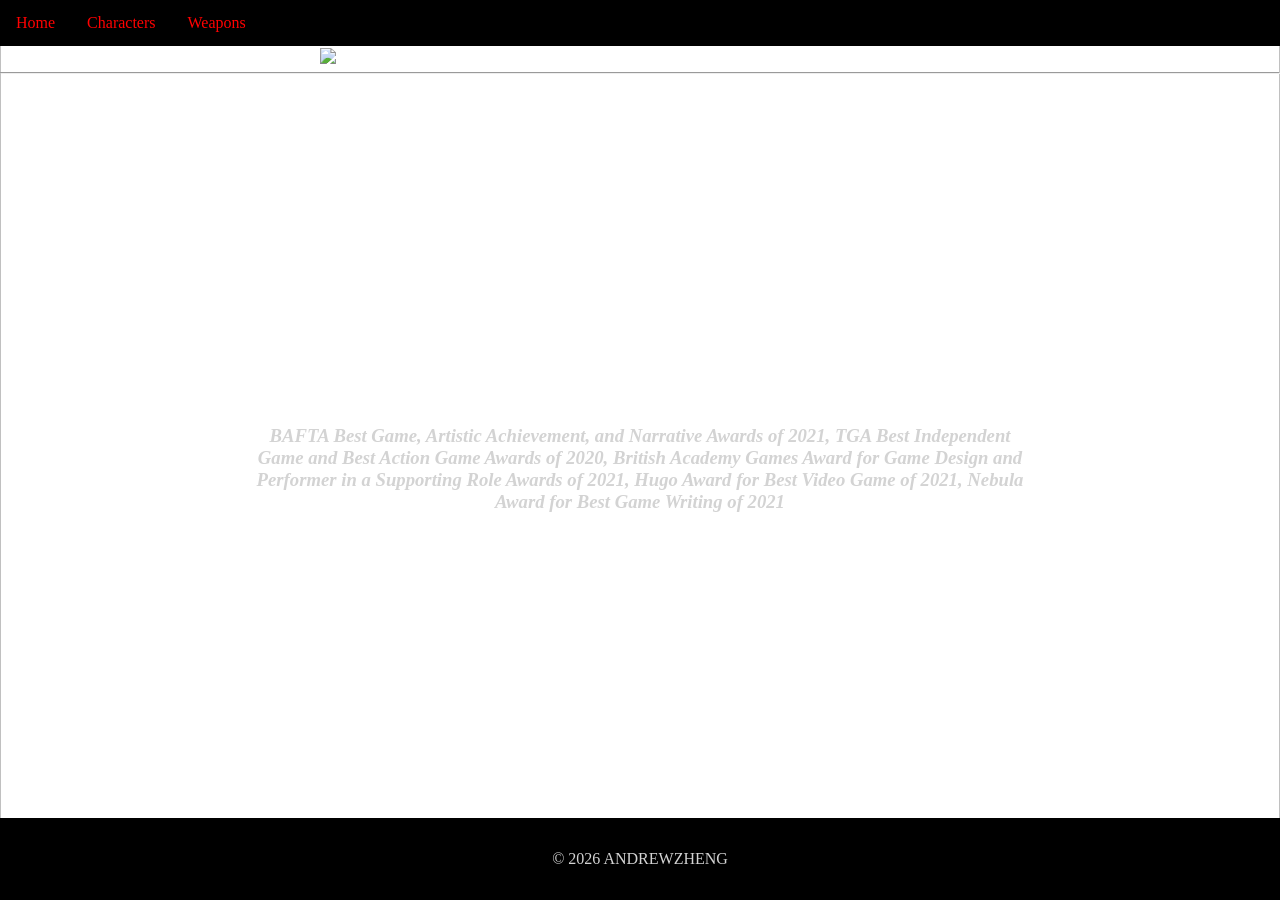
==== index.html @ 6caec270 "Changes made to HTML and CSS" ====
<!DOCTYPE html>
<html lang="en">
<head>
    <meta charset="UTF-8">
    <title>JS | Variables and Methods</title>
    <script src="script.js" defer></script>
    <link rel="stylesheet" href="styles.css">
</head>
<body>
    <img id="background" src="https://i.namu.wiki/i/G4SWjWWQKvewZhPCbFem31Sph-MucBKF8w7-qSx5b7UtELdma9uxGywZLRSP6BRT7SeltkXGlHwE5ADoITKb5Q.webp">
    <nav>
        <ul>
            <li><a href="index.html">Home</a></li>
            <li><a href="characters.html">Characters</a></li>
            <li><a href="weapons.html">Weapons</a></li>
        </ul>
    </nav>
    <main>
    <img id="logo" src="https://upload.wikimedia.org/wikipedia/commons/1/13/Hades_logo.png">
    <h3 id="awards">BAFTA Best Game, Artistic Achievement, and Narrative Awards of 2021, TGA Best Independent Game and Best Action Game Awards of 2020, British Academy Games Award for Game Design and Performer in a Supporting Role Awards of 2021, Hugo Award for Best Video Game of 2021, Nebula Award for Best Game Writing of 2021</h3>
    <hr>
    </main>
</body>

<footer>
    <p id="copyright">&copy; 2026 ANDREWZHENG</p>
</footer>

</html>
---- styles.css ----
html,body{
    margin:0;
    padding:0;
}

nav {
    position: fixed;
    top: 0;
    left: 0;
    width: 100%;
    background-color: black;       
    z-index: 1000;                
}

body > main,            
body > .content {
    padding-top: 48px;     
    padding-bottom: 48px;
}

footer {
    position: fixed;
    bottom: 0;
    left: 0;
    width: 100%;
    background-color: black;
    z-index: 1000;
}

#logo {
    display: block;
    margin-left: auto;
    margin-right: auto;
    width: 50%;
}

#awards {
    position: fixed;
    top: 50%;
    left: 50%;
    transform: translate(-50%, -50%);
    width: 60%;
    max-width: 800px;
    color: #d3d3d3;
    text-align: center;
    font-style: italic;
    z-index: 500;
}

#background{
    position: fixed;
    top: 0;
    left: 0;
    width: 100%;
    height: 100%;
    z-index: -1;
    background-size: cover;
}

#copyright {
    text-align: center;
    color: #d3d3d3;
    padding:16px;
    background-color: black;
}

ul{
    list-style-type: none;
    margin: 0;
    padding: 0;
    overflow: hidden;
    background-color: black;
}

li {
    float: left;
}

li a {
    display: block;
    color: #ff0000;
    text-align: center;
    padding: 14px 16px;
    text-decoration: none;
}

li hover{
    background-color: #111;
}

li a.active {
    background-color: #ff000054;
   color: #000000;
}
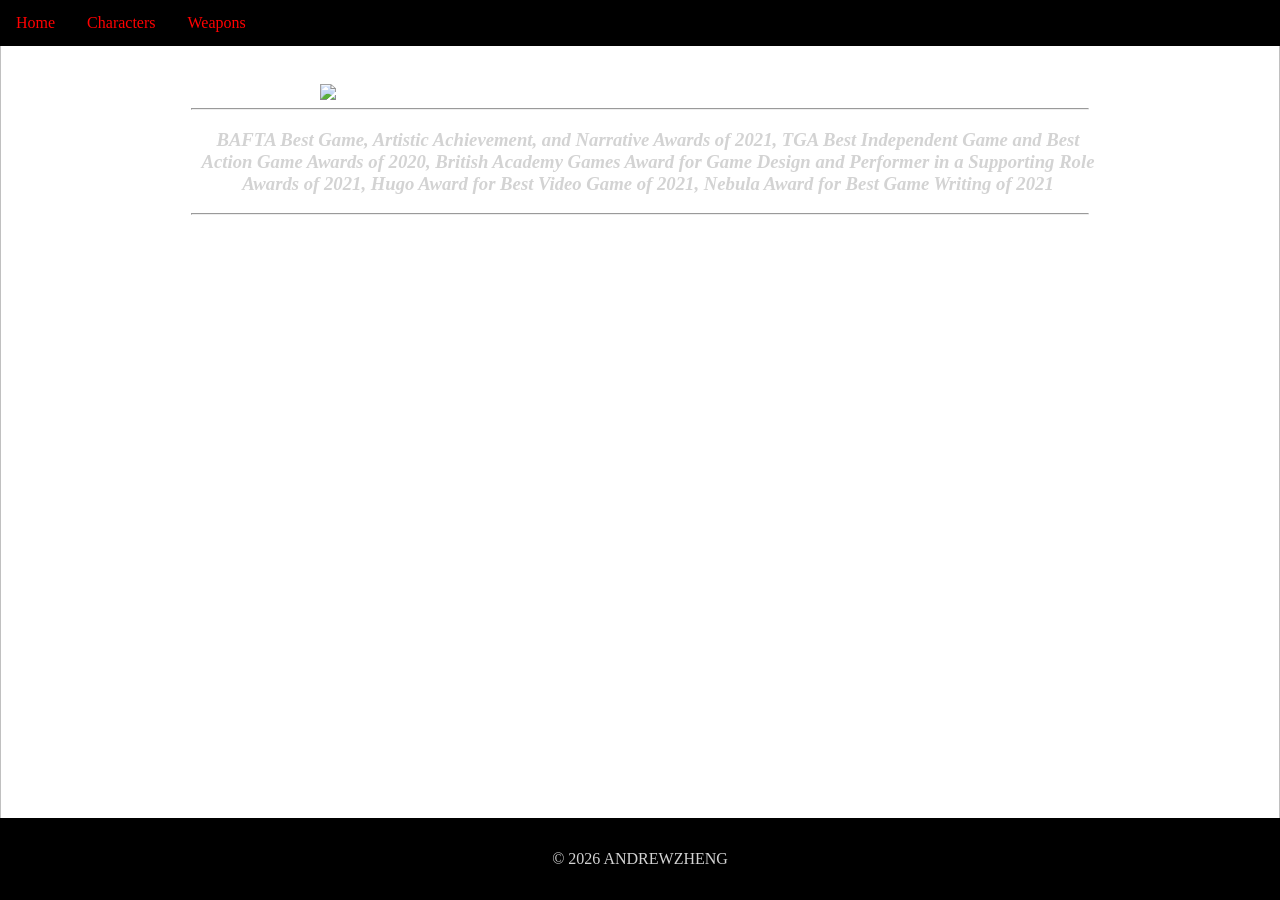
==== commit d7d34d7d: "Checkpoint from VS Code for cloud agent session" ====
--- a/index.html
+++ b/index.html
@@ -16,9 +16,11 @@
         </ul>
     </nav>
     <main>
+    <br><br>
     <img id="logo" src="https://upload.wikimedia.org/wikipedia/commons/1/13/Hades_logo.png">
+    <hr class="indexline">
     <h3 id="awards">BAFTA Best Game, Artistic Achievement, and Narrative Awards of 2021, TGA Best Independent Game and Best Action Game Awards of 2020, British Academy Games Award for Game Design and Performer in a Supporting Role Awards of 2021, Hugo Award for Best Video Game of 2021, Nebula Award for Best Game Writing of 2021</h3>
-    <hr>
+    <hr class="indexline">
     </main>
 </body>
 
--- a/styles.css
+++ b/styles.css
@@ -35,16 +35,11 @@
 }
 
 #awards {
-    position: fixed;
-    top: 50%;
-    left: 50%;
-    transform: translate(-50%, -50%);
-    width: 60%;
-    max-width: 800px;
     color: #d3d3d3;
-    text-align: center;
+    text-align:center;
+    margin-left:200px;
     font-style: italic;
-    z-index: 500;
+    width:70%;
 }
 
 #background{
@@ -84,11 +79,16 @@
     text-decoration: none;
 }
 
-li hover{
-    background-color: #111;
+li:hover{
+    background-color: #691111;
+    border-radius:1px;
 }
 
 li a.active {
     background-color: #ff000054;
    color: #000000;
+}
+
+.indexline{
+    width:70%;
 }
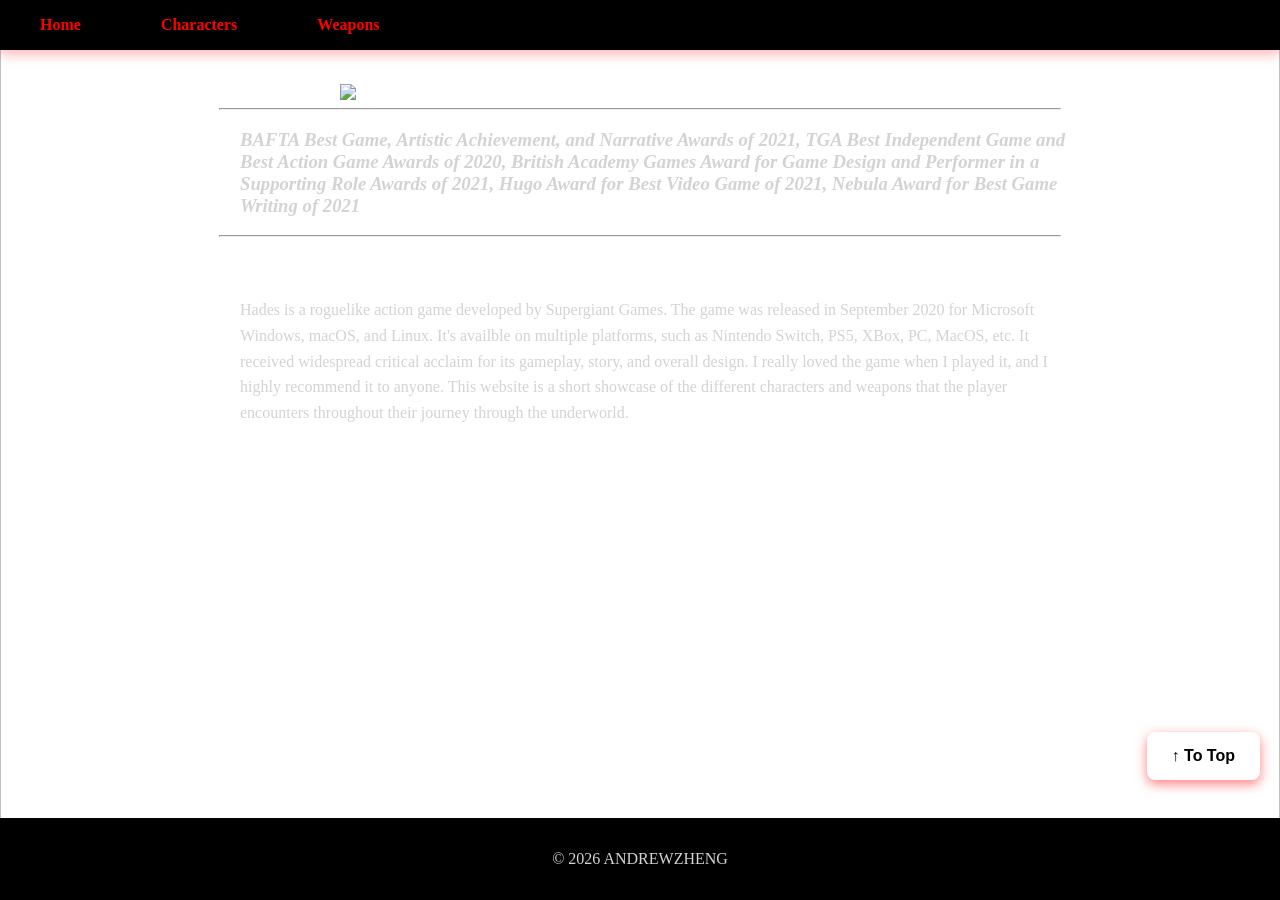
==== commit e442391d: "Finished all other changes" ====
--- a/index.html
+++ b/index.html
@@ -11,17 +11,21 @@
     <nav>
         <ul>
             <li><a href="index.html">Home</a></li>
-            <li><a href="characters.html">Characters</a></li>
+            <li><a href="character.html">Characters</a></li>
             <li><a href="weapons.html">Weapons</a></li>
         </ul>
     </nav>
+    <button class="fixed-button">↑ To Top</button>
     <main>
     <br><br>
     <img id="logo" src="https://upload.wikimedia.org/wikipedia/commons/1/13/Hades_logo.png">
     <hr class="indexline">
     <h3 id="awards">BAFTA Best Game, Artistic Achievement, and Narrative Awards of 2021, TGA Best Independent Game and Best Action Game Awards of 2020, British Academy Games Award for Game Design and Performer in a Supporting Role Awards of 2021, Hugo Award for Best Video Game of 2021, Nebula Award for Best Game Writing of 2021</h3>
     <hr class="indexline">
-    </main>
+    <br><br>
+    <p id="indexp">Hades is a roguelike action game developed by Supergiant Games. The game was released in September 2020 for Microsoft Windows, macOS, and Linux. It's availble on multiple platforms, such as Nintendo Switch, PS5, XBox, PC, MacOS, etc. It received widespread critical acclaim for its gameplay, story, and overall design. I really loved the game when I played it, and I highly recommend it to anyone. This website is a short showcase of the different characters and weapons that the player encounters throughout their journey through the underworld.</p>
+    <br><br><br>
+</main>
 </body>
 
 <footer>
--- a/styles.css
+++ b/styles.css
@@ -8,14 +8,17 @@
     top: 0;
     left: 0;
     width: 100%;
-    background-color: black;       
-    z-index: 1000;                
-}
-
-body > main,            
+    background-color: black;
+    z-index: 1000;
+    box-shadow: 0 4px 12px rgba(255, 0, 0, 0.3);
+}
+
+body > main,
 body > .content {
-    padding-top: 48px;     
+    padding-top: 48px;
     padding-bottom: 48px;
+    padding-left: 40px;
+    padding-right: 40px;
 }
 
 footer {
@@ -36,10 +39,9 @@
 
 #awards {
     color: #d3d3d3;
-    text-align:center;
-    margin-left:200px;
     font-style: italic;
     width:70%;
+    margin-left:200px;
 }
 
 #background{
@@ -75,20 +77,172 @@
     display: block;
     color: #ff0000;
     text-align: center;
-    padding: 14px 16px;
+    padding: 16px 40px;
     text-decoration: none;
+    font-weight: 600;
+    font-size: 16px;
+    transition: all 0.3s ease;
 }
 
 li:hover{
-    background-color: #691111;
-    border-radius:1px;
+    background-color: #ff0000;
+    box-shadow: inset 0 0 10px rgba(0, 0, 0, 0.5);
+}
+
+li:hover a {
+    color: #000000;
+    transform: scale(1.05);
 }
 
 li a.active {
-    background-color: #ff000054;
-   color: #000000;
-}
-
-.indexline{
+    background-color: #ff0000;
+    color: #000000;
+    font-weight: 700;
+    border-bottom: 3px solid #ffff00;
+}
+
+.indexline {
     width:70%;
-}+}
+
+.character {
+    width:300px;
+    display: block;
+    margin: 0 auto 15px auto;
+}
+
+.character-box {
+    background-color: rgba(0, 0, 0, 0.8);
+    padding: 20px;
+    margin: 15px;
+    width: 340px;
+    height: 550px;
+    border-radius: 8px;
+    box-shadow: 0 4px 12px rgba(0, 0, 0, 0.5);
+    display: inline-flex;
+    flex-direction: column;
+    vertical-align: top;
+}
+
+.characters-container {
+    background-color: rgba(0, 0, 0, 0.9);
+    padding: 40px;
+    margin: 80px auto 60px auto;
+    width: fit-content;
+    border-radius: 12px;
+    box-shadow: 0 8px 20px rgba(0, 0, 0, 0.7);
+    max-width: calc(100% - 120px);
+}
+
+.description {
+    color: #d3d3d3;
+    line-height: 1.6;
+    flex-grow: 1;
+}
+
+.weapon-description {
+    color: #d3d3d3;
+    line-height: 1.6;
+    flex-grow: 1;
+    font-style: italic;
+}
+
+.heading {
+    font-size: 100px;
+    font-family: 'Cinzel', serif;
+    text-align: center;
+    color:#000000;
+    text-shadow:
+        1px 0 0 red,
+       -1px 0 0 red,
+        0 1px 0 red,
+        0 -1px 0 red,
+        1px 1px 0 red,
+       -1px -1px 0 red,
+        1px -1px 0 red,
+       -1px 1px 0 red;
+}
+
+.weapon-box {
+    background-color: rgba(0, 0, 0, 0.8);
+    padding: 20px;
+    margin: 20px 0;
+    border-radius: 8px;
+    box-shadow: 0 4px 12px rgba(0, 0, 0, 0.5);
+    display: flex;
+    flex-direction: row;
+    align-items: flex-start;
+    gap: 20px;
+}
+
+.weapon-box img {
+    width: 200px;
+    height: 200px;
+    flex-shrink: 0;
+    object-fit: contain;
+}
+
+.weapon-box .weapon-description {
+    flex-grow: 1;
+    margin: 0;
+    margin-top:70px;
+    margin-left:100px;
+    margin-right:100px;
+}
+
+.fixed-button {
+    position: fixed;
+    bottom: 70px;
+    right: 20px;
+    padding: 15px 25px;
+    background-color: #ffffff;
+    color: #000000;
+    border: none;
+    border-radius: 8px;
+    font-size: 16px;
+    font-weight: 600;
+    cursor: pointer;
+    z-index: 999;
+    transition: all 0.3s ease;
+    box-shadow: 0 4px 12px rgba(255, 0, 0, 0.5);
+    margin-bottom:50px;
+}
+
+.fixed-button:hover {
+    background-color: #ffff00;
+    transform: scale(1.05);
+    box-shadow: 0 6px 16px rgba(255, 0, 0, 0.7);
+}
+
+.image-overlay {
+    display: none;
+    position: fixed;
+    top: 0;
+    left: 0;
+    width: 100%;
+    height: 100%;
+    background-color: rgba(0, 0, 0, 0.9);
+    z-index: 2000;
+    justify-content: center;
+    align-items: center;
+    backdrop-filter: blur(5px);
+}
+
+.image-overlay.active {
+    display: flex;
+}
+
+.image-overlay img {
+    max-width: 80vw;
+    max-height: 80vh;
+    object-fit: contain;
+    cursor: pointer;
+}
+
+#indexp{
+    color: #d3d3d3;
+    line-height: 1.6;
+    font-family: 'Georgia', serif;
+    width:70%;
+    margin-left:200px;
+}
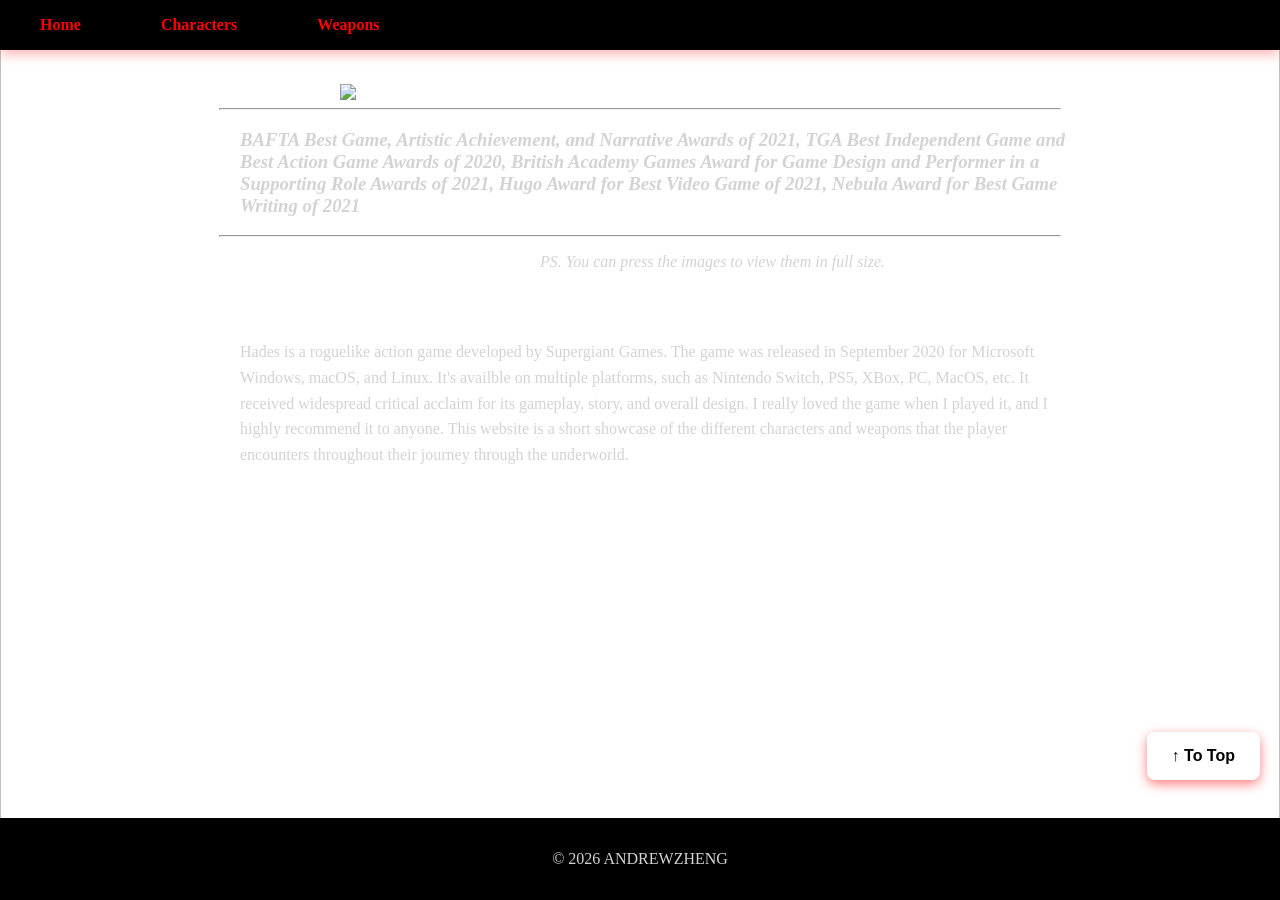
==== commit 7c4360fe: "Added a small reminder that the images can be pressed to be viewed in full size" ====
--- a/index.html
+++ b/index.html
@@ -20,8 +20,9 @@
     <br><br>
     <img id="logo" src="https://upload.wikimedia.org/wikipedia/commons/1/13/Hades_logo.png">
     <hr class="indexline">
-    <h3 id="awards">BAFTA Best Game, Artistic Achievement, and Narrative Awards of 2021, TGA Best Independent Game and Best Action Game Awards of 2020, British Academy Games Award for Game Design and Performer in a Supporting Role Awards of 2021, Hugo Award for Best Video Game of 2021, Nebula Award for Best Game Writing of 2021</h3>
+    <h3 class="awards">BAFTA Best Game, Artistic Achievement, and Narrative Awards of 2021, TGA Best Independent Game and Best Action Game Awards of 2020, British Academy Games Award for Game Design and Performer in a Supporting Role Awards of 2021, Hugo Award for Best Video Game of 2021, Nebula Award for Best Game Writing of 2021</h3>
     <hr class="indexline">
+    <p class="awards" style="margin-left:500px">PS. You can press the images to view them in full size.</p>
     <br><br>
     <p id="indexp">Hades is a roguelike action game developed by Supergiant Games. The game was released in September 2020 for Microsoft Windows, macOS, and Linux. It's availble on multiple platforms, such as Nintendo Switch, PS5, XBox, PC, MacOS, etc. It received widespread critical acclaim for its gameplay, story, and overall design. I really loved the game when I played it, and I highly recommend it to anyone. This website is a short showcase of the different characters and weapons that the player encounters throughout their journey through the underworld.</p>
     <br><br><br>
--- a/styles.css
+++ b/styles.css
@@ -37,7 +37,7 @@
     width: 50%;
 }
 
-#awards {
+.awards {
     color: #d3d3d3;
     font-style: italic;
     width:70%;
